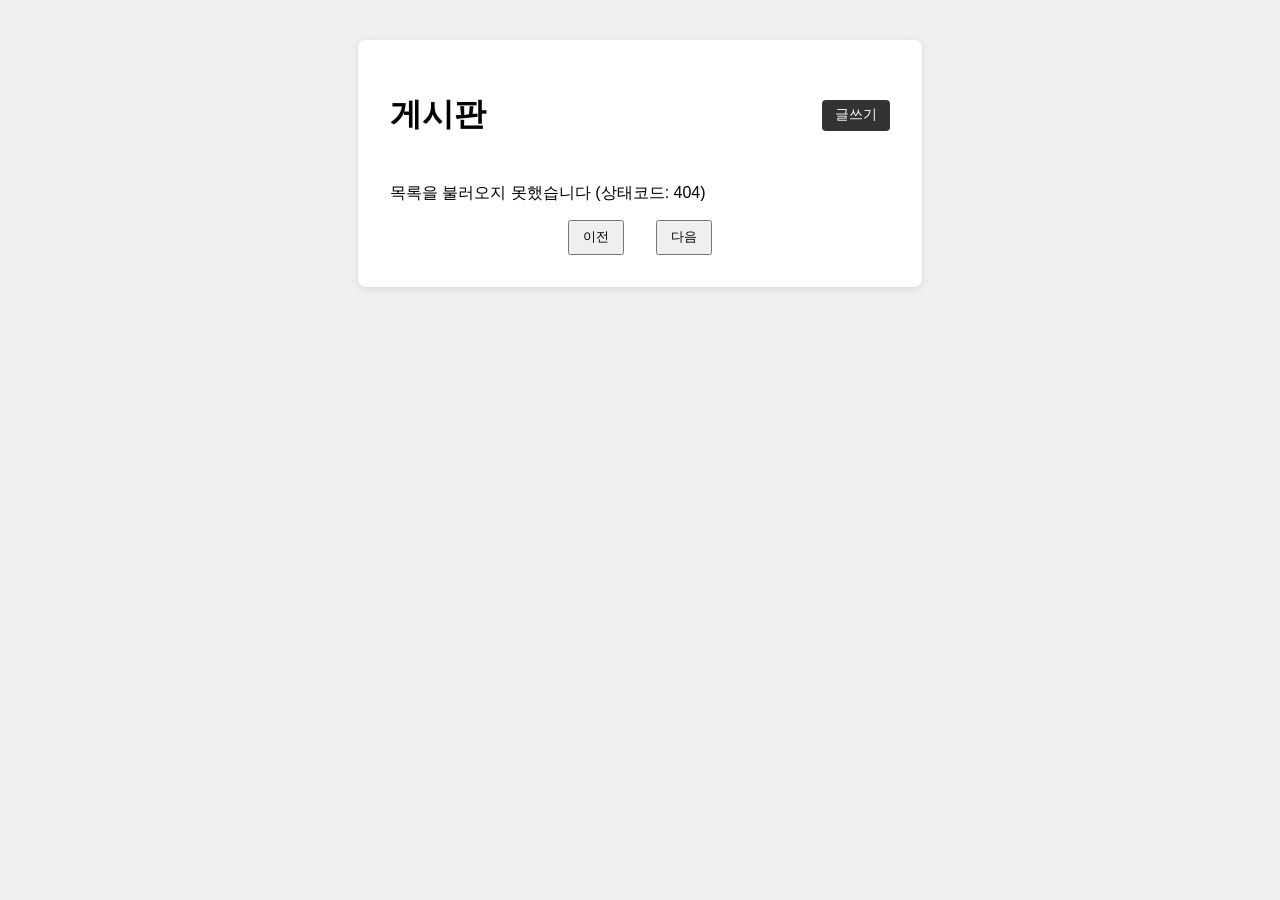
==== src/main/resources/static/board.html @ c643e07e "feat: 포스트 목록 조회 페이지적용" ====
<!doctype html>
<html lang="ko">
<head>
    <meta charset="UTF-8">
    <meta name="viewport" content="width=device-width, initial-scale=1">
    <title>게시판</title>
    <link rel="stylesheet" href="css/board.css">
</head>
<body>
<div class="board-box">
    <div class="board-header">
        <h1>게시판</h1>
        <a href="write.html" class="write-link">글쓰기</a>
    </div>
    <ul id="postList"></ul>
    <p id="message"></p>
    <div class="pager">
        <button id="prevBtn">이전</button>
        <span id="pageInfo"></span>
        <button id="nextBtn">다음</button>
    </div>
</div>
<script src="js/board.js"></script>
</body>
</html>
---- src/main/resources/static/css/board.css ----
body {
    display: flex;
    justify-content: center;
    font-family: sans-serif;
    background-color: #f0f0f0;
    padding: 2rem 0;
}

.board-box {
    background: white;
    padding: 2rem;
    border-radius: 8px;
    box-shadow: 0 2px 8px rgba(0, 0, 0, 0.1);
    width: 500px;
}

.board-header {
    display: flex;
    justify-content: space-between;
    align-items: center;
}

.write-link {
    padding: 0.4rem 0.8rem;
    background: #333;
    color: white;
    text-decoration: none;
    border-radius: 4px;
    font-size: 0.85rem;
}

ul {
    list-style: none;
    padding: 0;
    margin: 1.5rem 0;
}

li {
    padding: 0.75rem 0;
    border-bottom: 1px solid #eee;
}

li a {
    text-decoration: none;
    color: #222;
    font-weight: bold;
}

.post-meta {
    display: block;
    font-size: 0.8rem;
    color: #888;
    margin-top: 0.25rem;
}

.pager {
    display: flex;
    justify-content: center;
    align-items: center;
    gap: 1rem;
}

.pager button {
    padding: 0.4rem 0.8rem;
    cursor: pointer;
}
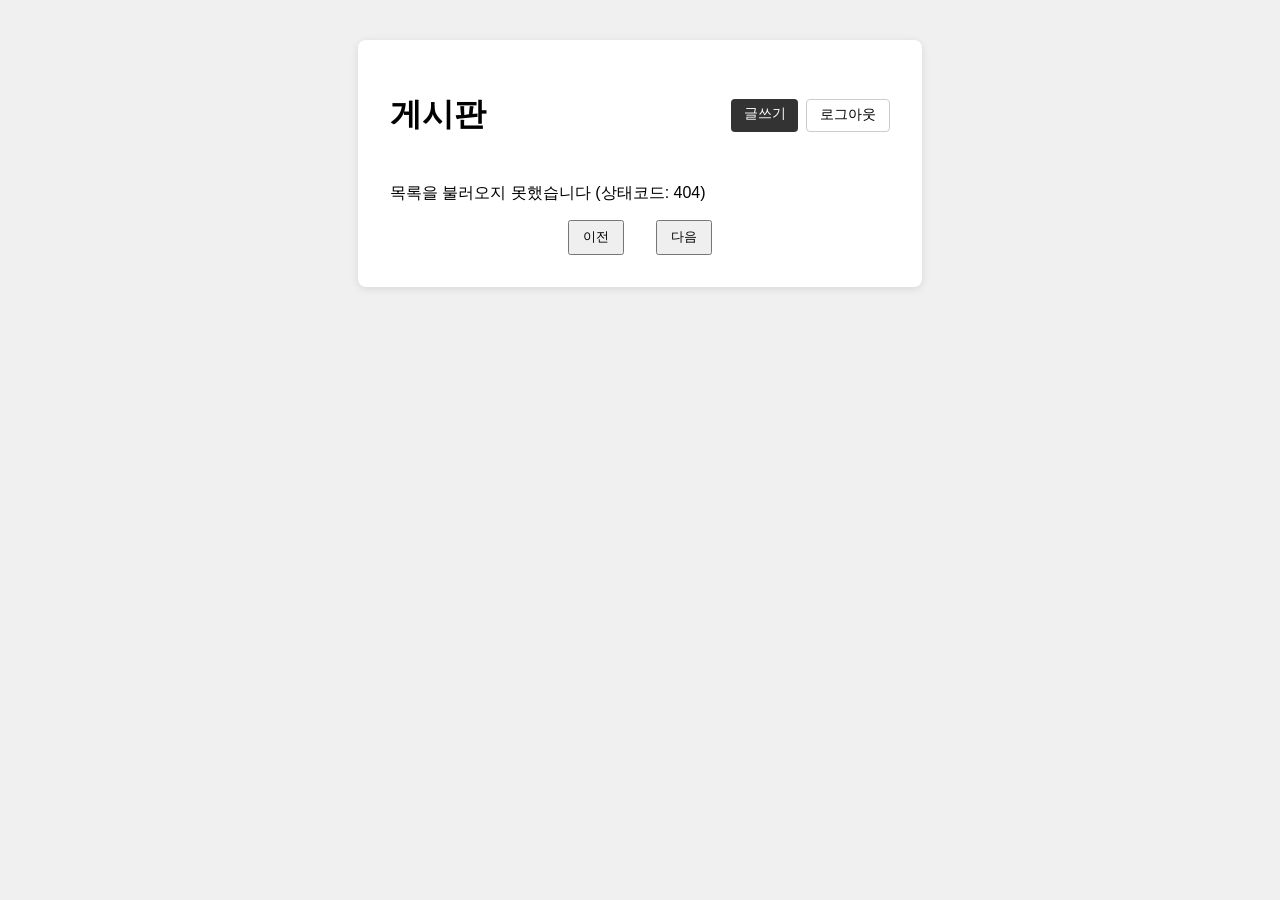
==== commit f50d534e: "feat: 뷰카운트 구현" ====
--- a/src/main/resources/static/board.html
+++ b/src/main/resources/static/board.html
@@ -10,7 +10,10 @@
 <div class="board-box">
     <div class="board-header">
         <h1>게시판</h1>
-        <a href="write.html" class="write-link">글쓰기</a>
+        <div class="header-actions">
+            <a href="write.html" class="write-link">글쓰기</a>
+            <button id="logoutBtn" class="logout-btn">로그아웃</button>
+        </div>
     </div>
     <ul id="postList"></ul>
     <p id="message"></p>
--- a/src/main/resources/static/css/board.css
+++ b/src/main/resources/static/css/board.css
@@ -20,6 +20,11 @@
     align-items: center;
 }
 
+.header-actions {
+    display: flex;
+    gap: 0.5rem;
+}
+
 .write-link {
     padding: 0.4rem 0.8rem;
     background: #333;
@@ -27,6 +32,15 @@
     text-decoration: none;
     border-radius: 4px;
     font-size: 0.85rem;
+}
+
+.logout-btn {
+    padding: 0.4rem 0.8rem;
+    background: white;
+    border: 1px solid #ccc;
+    border-radius: 4px;
+    font-size: 0.85rem;
+    cursor: pointer;
 }
 
 ul {
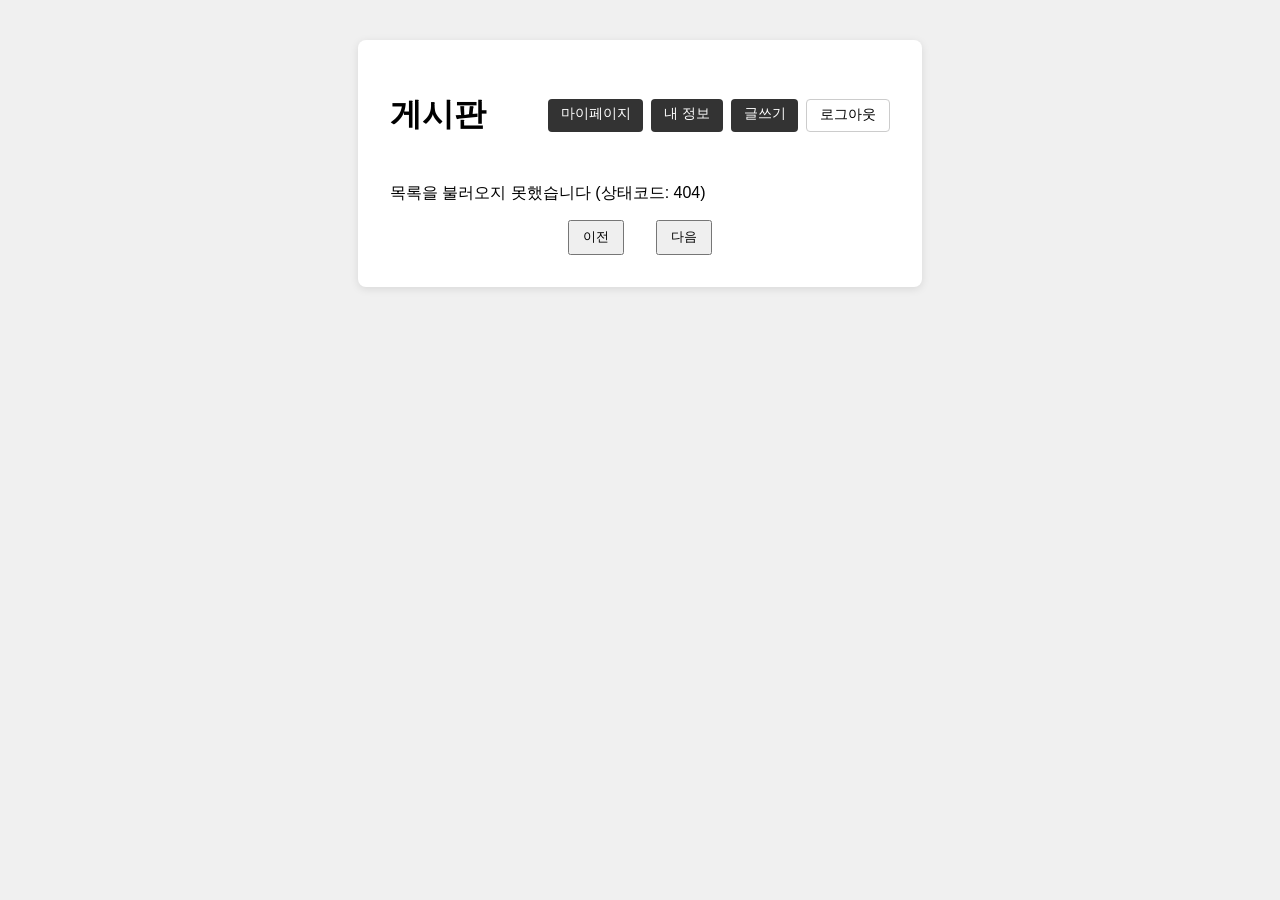
==== commit e3398c4d: "feat: 내정보 이메일, 비밀번호 변경 구현" ====
--- a/src/main/resources/static/board.html
+++ b/src/main/resources/static/board.html
@@ -11,6 +11,8 @@
     <div class="board-header">
         <h1>게시판</h1>
         <div class="header-actions">
+            <a href="mypage.html" class="write-link">마이페이지</a>
+            <a href="profile.html" class="write-link">내 정보</a>
             <a href="write.html" class="write-link">글쓰기</a>
             <button id="logoutBtn" class="logout-btn">로그아웃</button>
         </div>
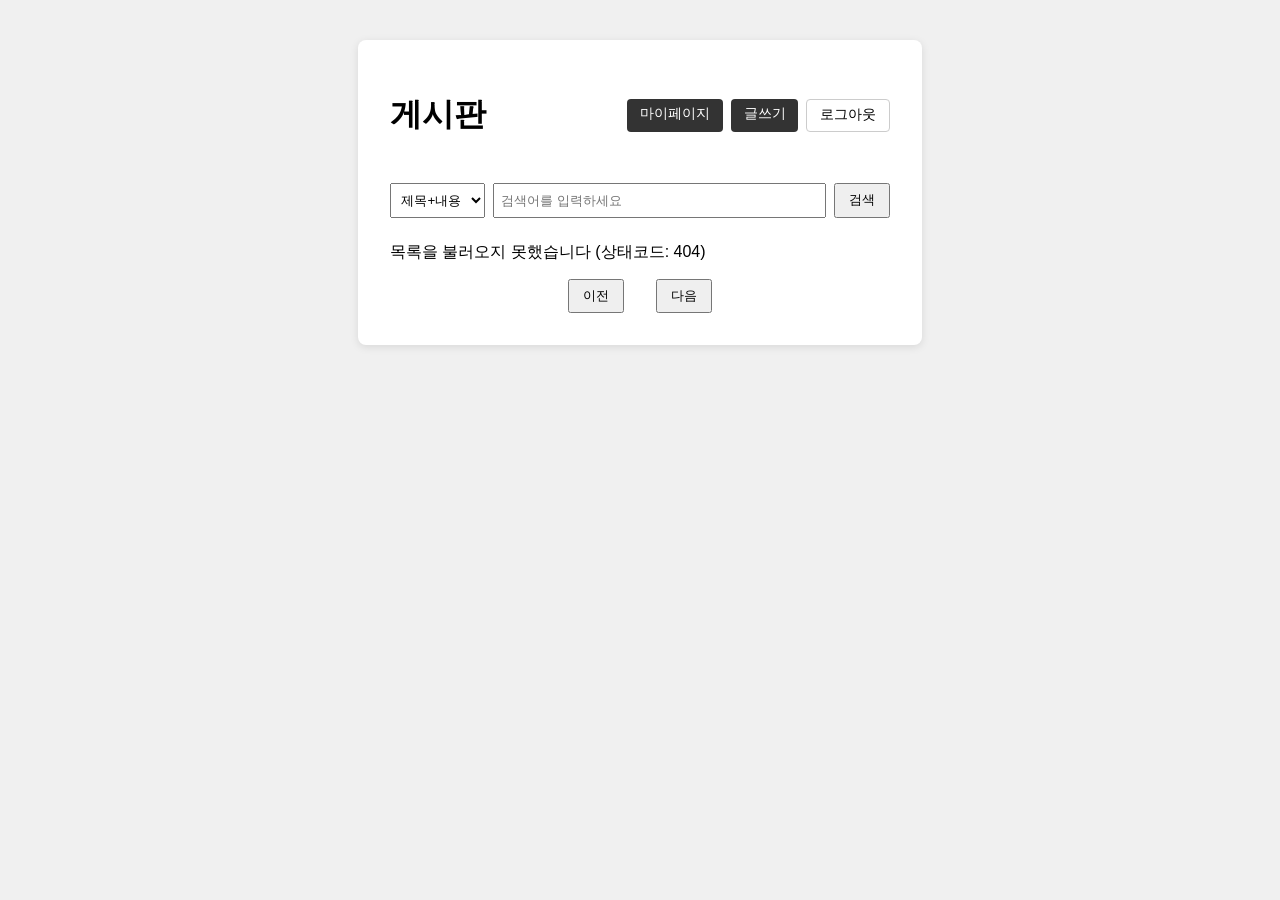
==== commit f8f212a0: "feat: 게시글 검색, 댓글 수정, 마이페이지 구조 개편, 조회수 중복 방지, 내가 쓴 댓글 조회 추가" ====
--- a/src/main/resources/static/board.html
+++ b/src/main/resources/static/board.html
@@ -12,11 +12,20 @@
         <h1>게시판</h1>
         <div class="header-actions">
             <a href="mypage.html" class="write-link">마이페이지</a>
-            <a href="profile.html" class="write-link">내 정보</a>
             <a href="write.html" class="write-link">글쓰기</a>
             <button id="logoutBtn" class="logout-btn">로그아웃</button>
         </div>
     </div>
+    <form id="searchForm" class="search-form">
+        <select id="searchType">
+            <option value="titleContent">제목+내용</option>
+            <option value="title">제목</option>
+            <option value="content">내용</option>
+        </select>
+        <input type="text" id="keyword" placeholder="검색어를 입력하세요">
+        <button type="submit">검색</button>
+    </form>
+
     <ul id="postList"></ul>
     <p id="message"></p>
     <div class="pager">
--- a/src/main/resources/static/css/board.css
+++ b/src/main/resources/static/css/board.css
@@ -43,10 +43,37 @@
     cursor: pointer;
 }
 
+.search-form {
+    display: flex;
+    gap: 0.5rem;
+    margin-top: 1.5rem;
+}
+
+.search-form select {
+    padding: 0.4rem;
+}
+
+.search-form input {
+    flex: 1;
+    padding: 0.4rem;
+    box-sizing: border-box;
+}
+
+.search-form button {
+    padding: 0.4rem 0.8rem;
+    cursor: pointer;
+}
+
 ul {
     list-style: none;
     padding: 0;
     margin: 1.5rem 0;
+}
+
+li.no-post {
+    color: #999;
+    border-bottom: none;
+    text-align: center;
 }
 
 li {
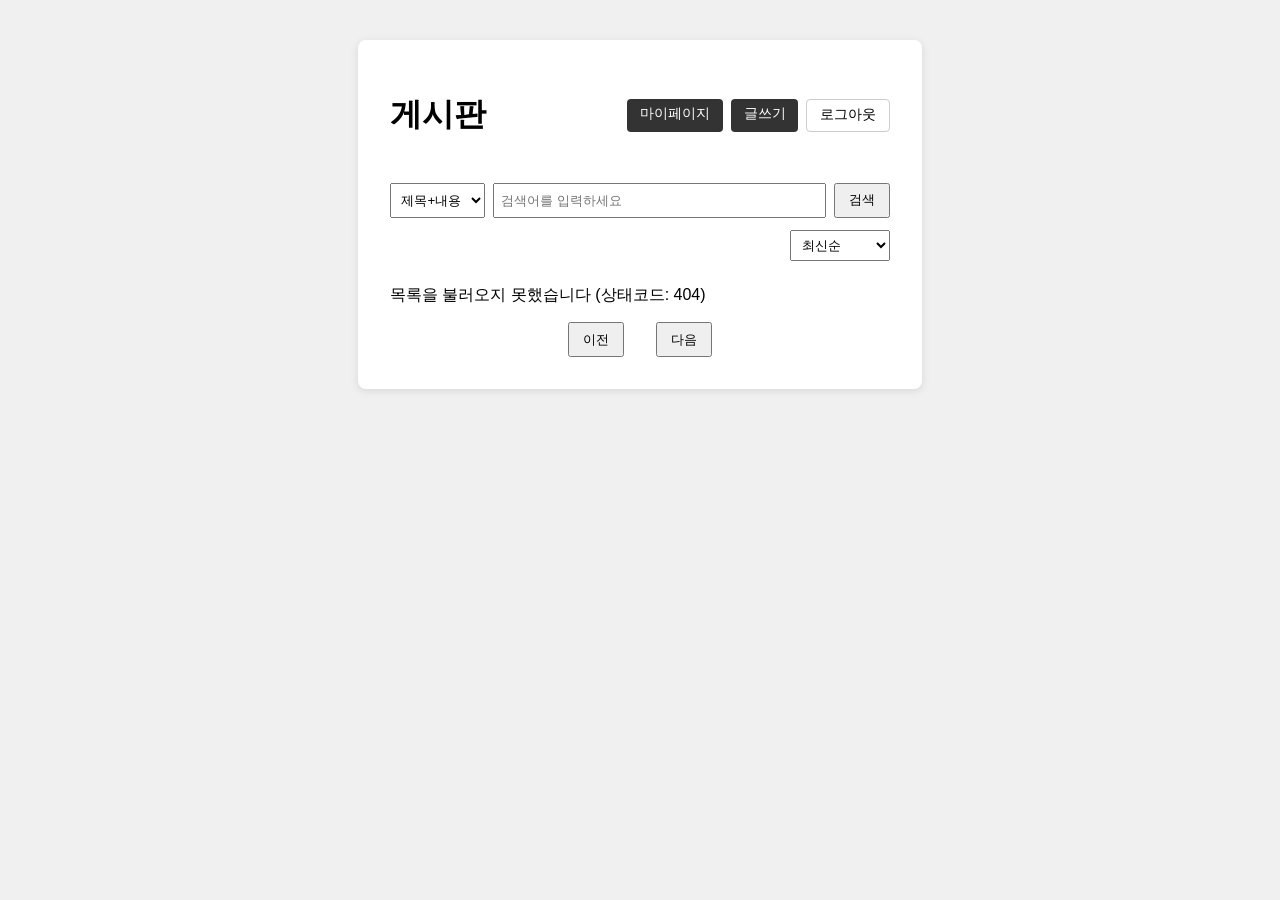
==== commit 436f3ada: "feat: 게시글 정렬/필터, 목록 댓글 개수 표시, 미인증 접근 시 로그인 리다이렉트" ====
--- a/src/main/resources/static/board.html
+++ b/src/main/resources/static/board.html
@@ -26,6 +26,14 @@
         <button type="submit">검색</button>
     </form>
 
+    <div class="sort-bar">
+        <select id="sortType">
+            <option value="">최신순</option>
+            <option value="viewCount">조회수순</option>
+            <option value="comments">댓글많은순</option>
+        </select>
+    </div>
+
     <ul id="postList"></ul>
     <p id="message"></p>
     <div class="pager">
--- a/src/main/resources/static/css/board.css
+++ b/src/main/resources/static/css/board.css
@@ -64,6 +64,16 @@
     cursor: pointer;
 }
 
+.sort-bar {
+    display: flex;
+    justify-content: flex-end;
+    margin-top: 0.75rem;
+}
+
+.sort-bar select {
+    padding: 0.4rem;
+}
+
 ul {
     list-style: none;
     padding: 0;
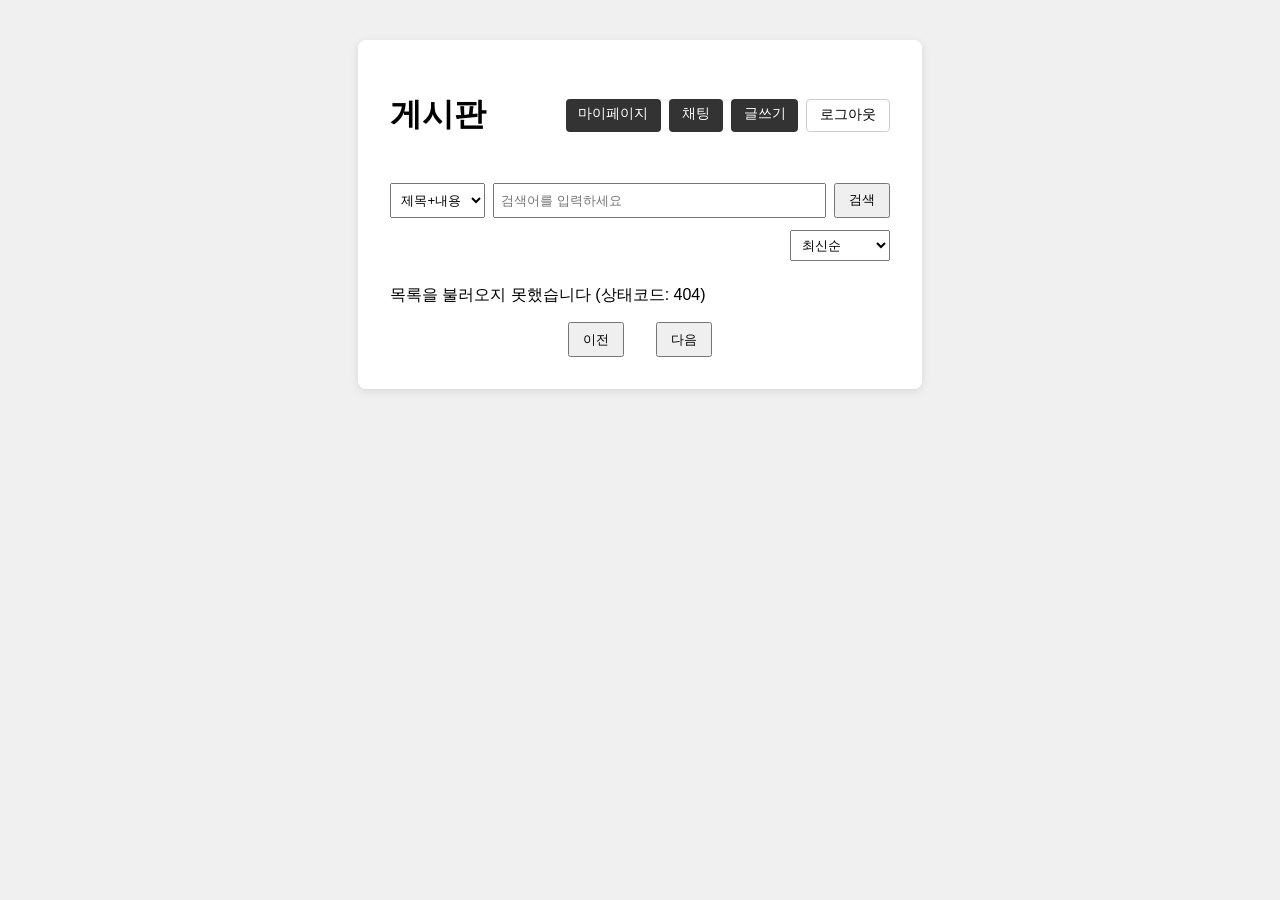
==== commit 9ba2236d: "feat: 채팅 메시지 내역 조회, 그룹 채팅 생성 기능 구현" ====
--- a/src/main/resources/static/board.html
+++ b/src/main/resources/static/board.html
@@ -12,6 +12,7 @@
         <h1>게시판</h1>
         <div class="header-actions">
             <a href="mypage.html" class="write-link">마이페이지</a>
+            <a href="chat-test.html" class="write-link">채팅</a>
             <a href="write.html" class="write-link">글쓰기</a>
             <button id="logoutBtn" class="logout-btn">로그아웃</button>
         </div>
